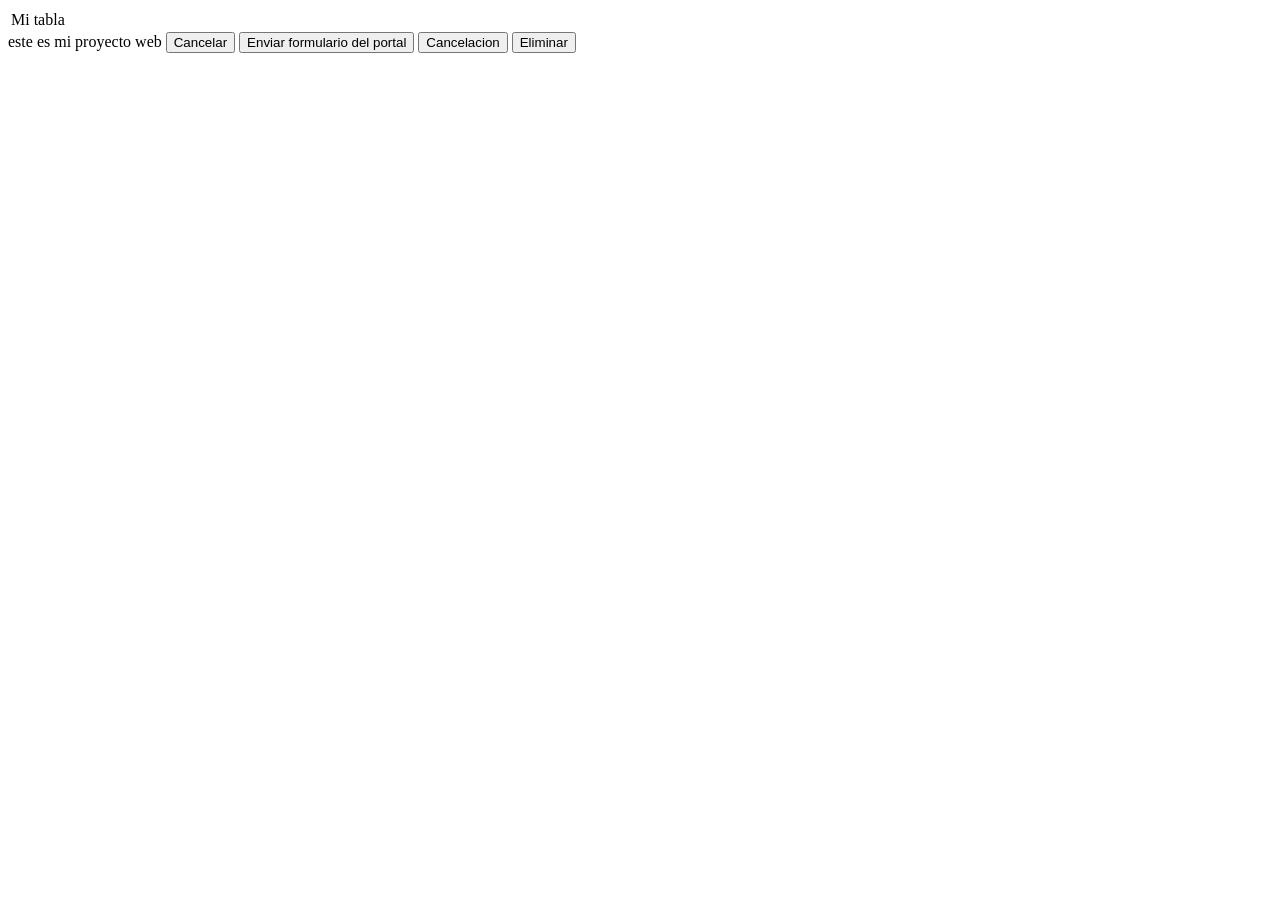
==== aplicacionweb/index.html @ c75d82b0 "adicion boton eliminar" ====
<html>
    <head></head>
    <body>
        <table><tr><td>Mi tabla</td></tr></table>
        este es mi proyecto web
        <button>Cancelar</button>
        <button>Enviar formulario del portal</button>
        <button>Cancelacion</button>
        <button>Eliminar</button>
    </body>
</html>
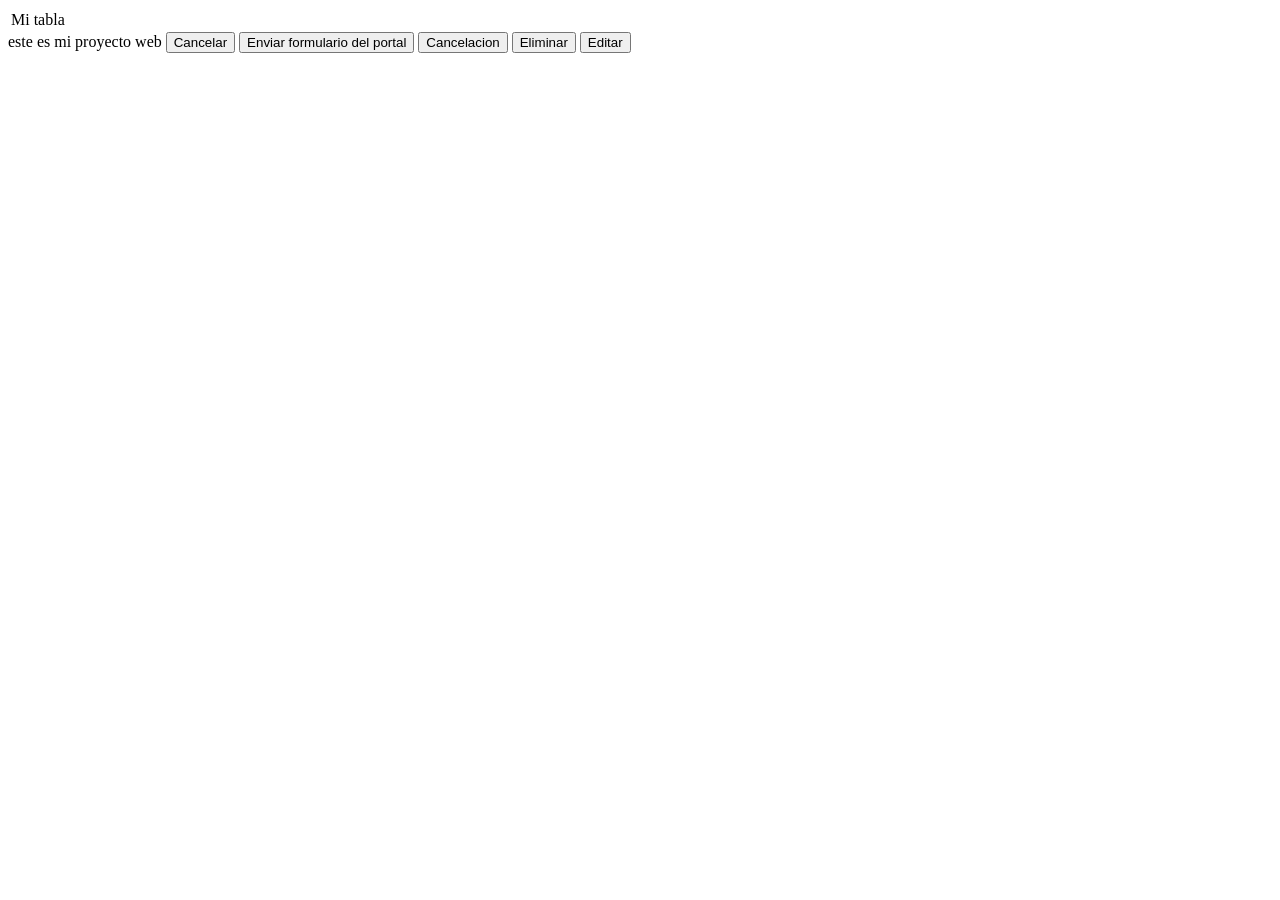
==== commit d3e4de94: "adicion boton editar" ====
--- a/aplicacionweb/index.html
+++ b/aplicacionweb/index.html
@@ -7,5 +7,6 @@
         <button>Enviar formulario del portal</button>
         <button>Cancelacion</button>
         <button>Eliminar</button>
+        <button>Editar</button>
     </body>
 </html>
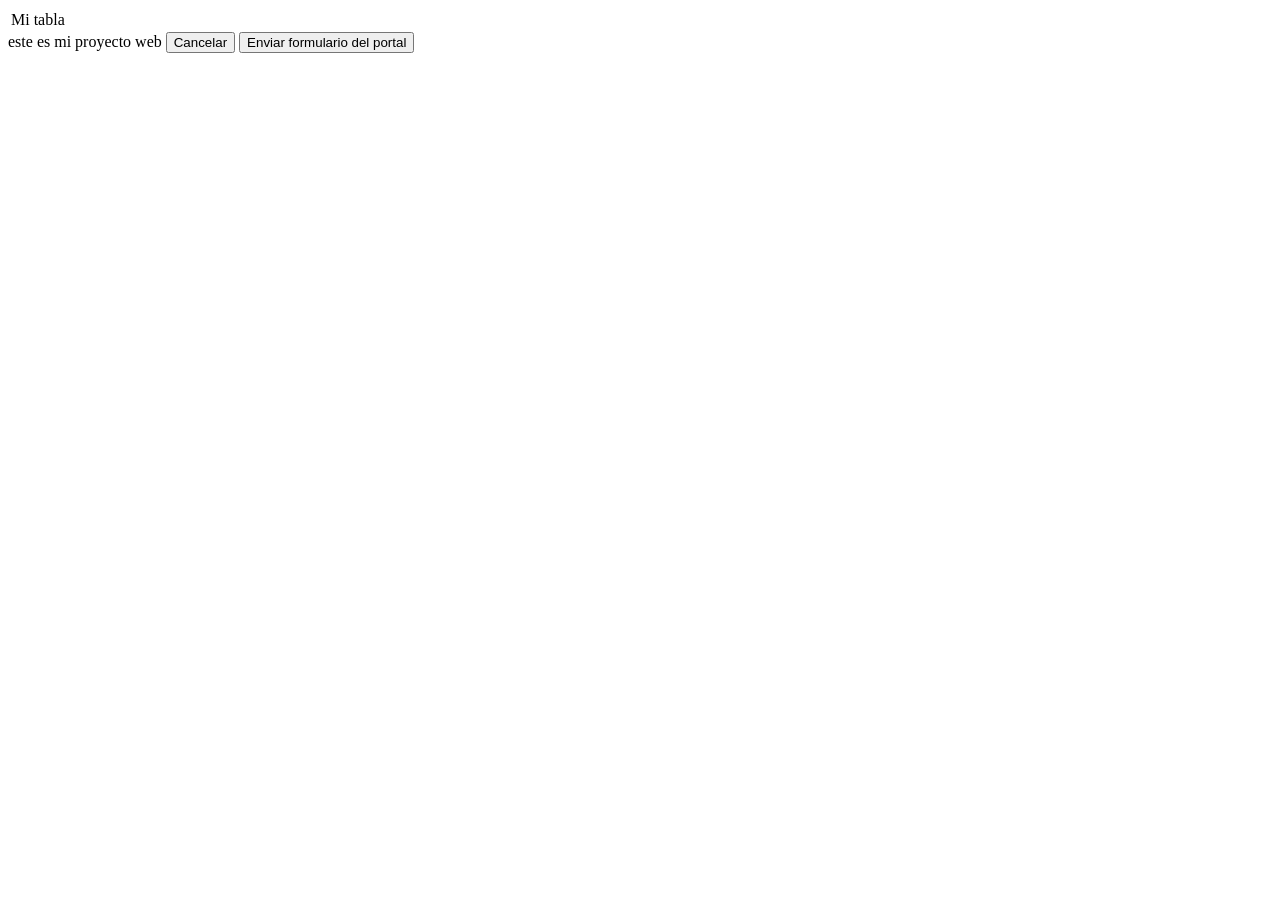
==== commit 0399c1c2: "Merge branch 'main' of https://github.com/lbejaranoa/test2" ====
--- a/aplicacionweb/index.html
+++ b/aplicacionweb/index.html
@@ -5,8 +5,6 @@
         este es mi proyecto web
         <button>Cancelar</button>
         <button>Enviar formulario del portal</button>
-        <button>Cancelacion</button>
-        <button>Eliminar</button>
-        <button>Editar</button>
+
     </body>
 </html>
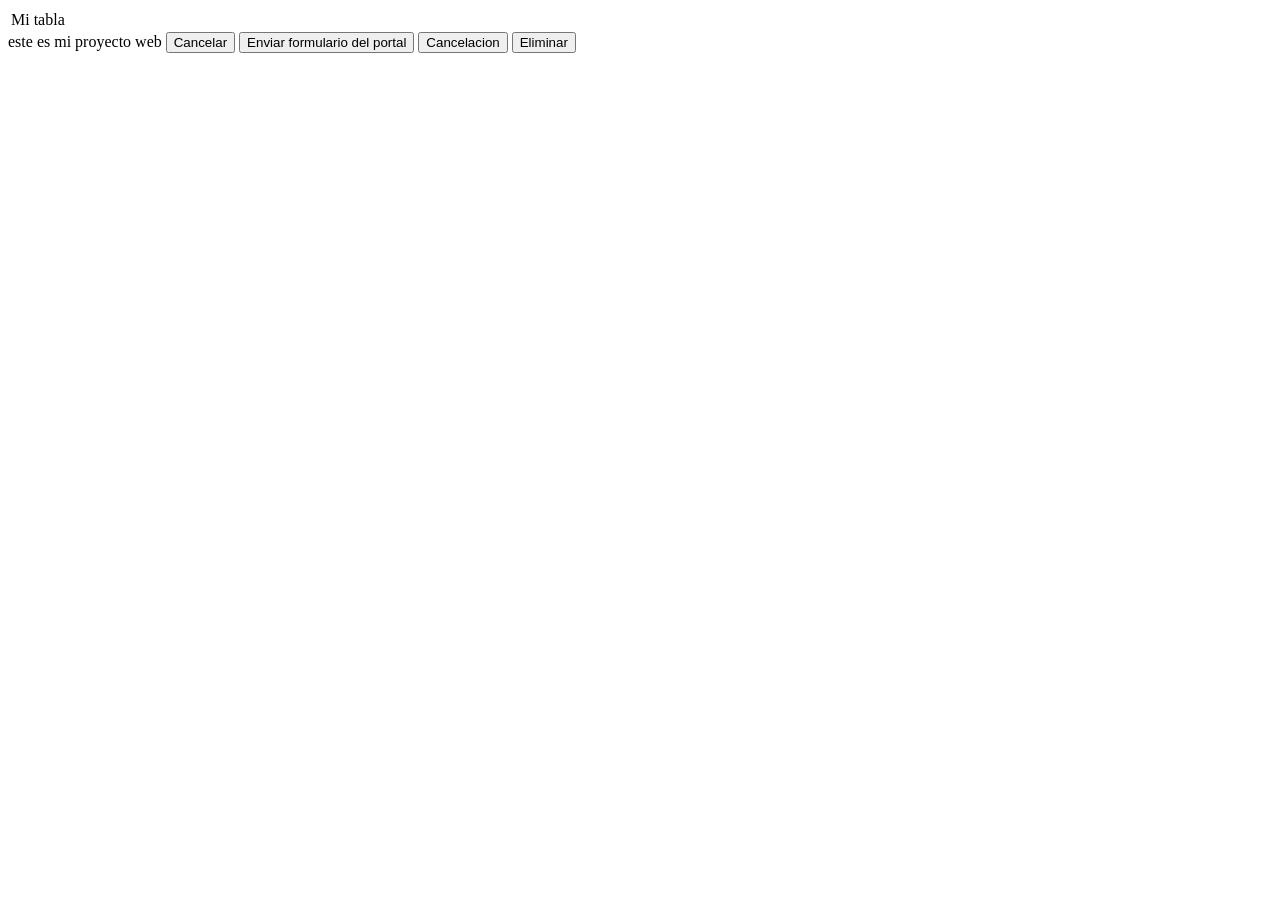
==== commit fbbe2cac: "Merge branch 'main' of https://github.com/lbejaranoa/test2" ====
--- a/aplicacionweb/index.html
+++ b/aplicacionweb/index.html
@@ -5,6 +5,7 @@
         este es mi proyecto web
         <button>Cancelar</button>
         <button>Enviar formulario del portal</button>
-
+        <button>Cancelacion</button>
+        <button>Eliminar</button>
     </body>
 </html>
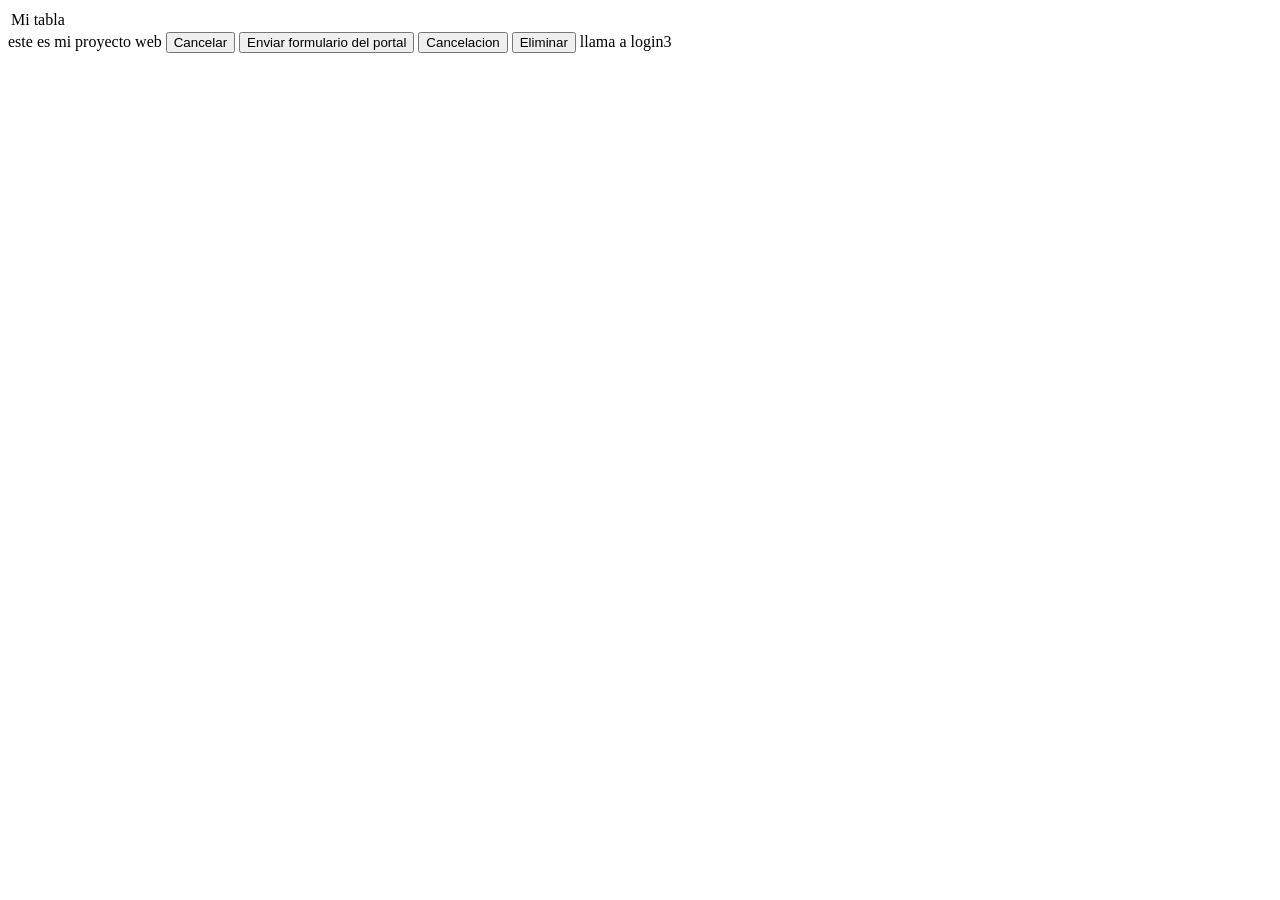
==== commit 5cf7a5ad: "adicion de proceso login3 al sistema" ====
--- a/aplicacionweb/index.html
+++ b/aplicacionweb/index.html
@@ -9,3 +9,4 @@
         <button>Eliminar</button>
     </body>
 </html>
+llama a login3
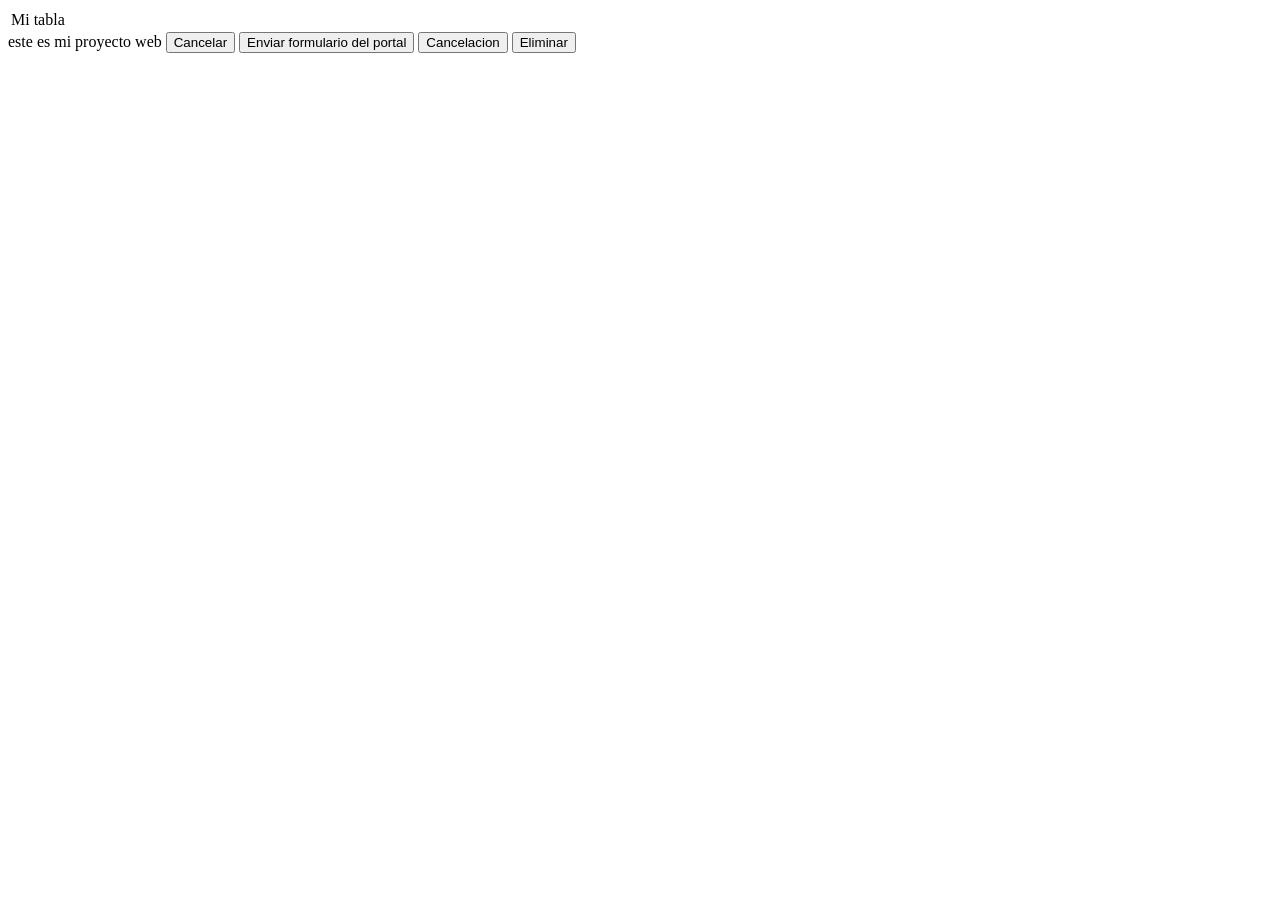
==== commit a35adb42: "actualizacion con rama main" ====
--- a/aplicacionweb/index.html
+++ b/aplicacionweb/index.html
@@ -9,4 +9,3 @@
         <button>Eliminar</button>
     </body>
 </html>
-llama a login3
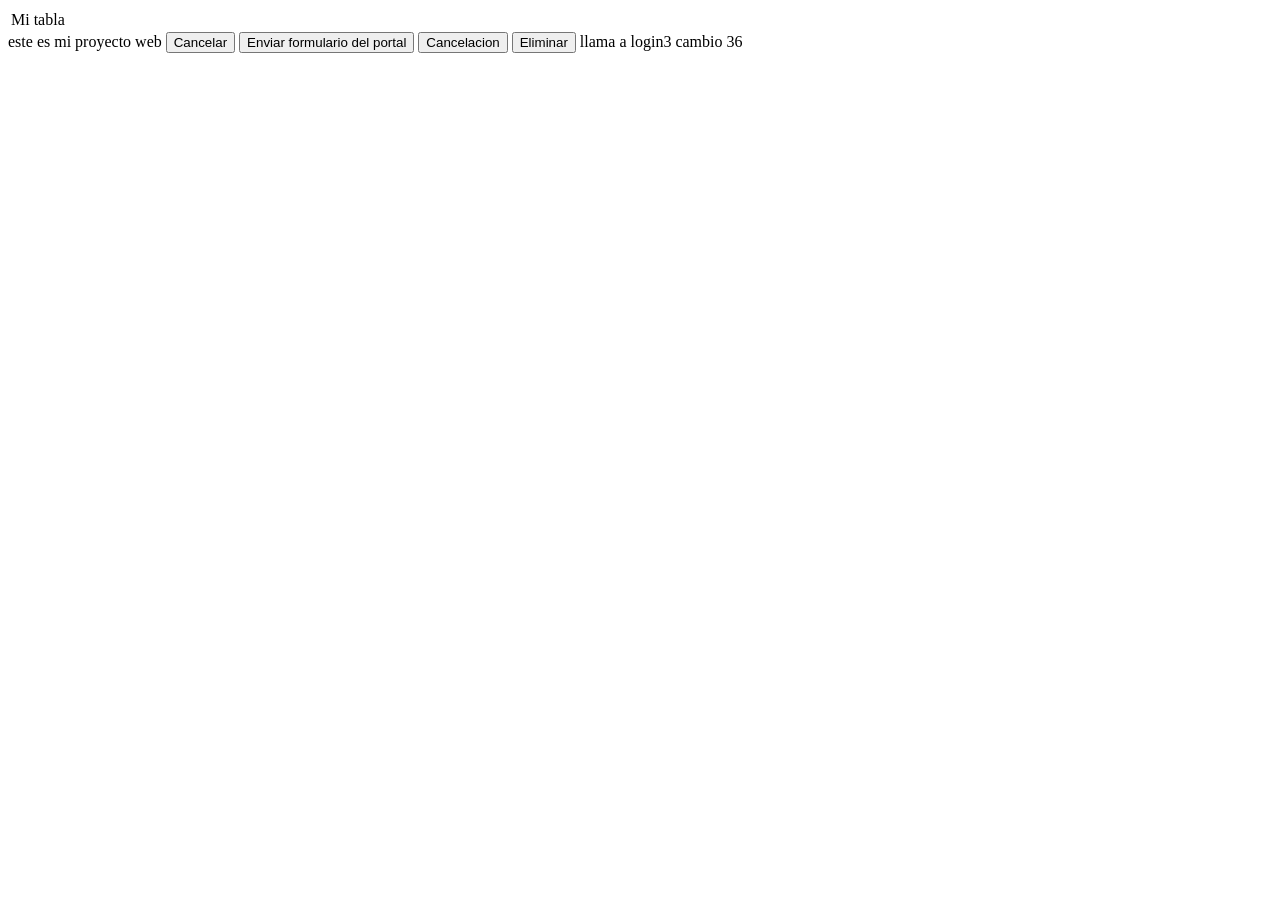
==== commit a59e97dd: "Cambio" ====
--- a/aplicacionweb/index.html
+++ b/aplicacionweb/index.html
@@ -9,3 +9,5 @@
         <button>Eliminar</button>
     </body>
 </html>
+llama a login3
+cambio 36 
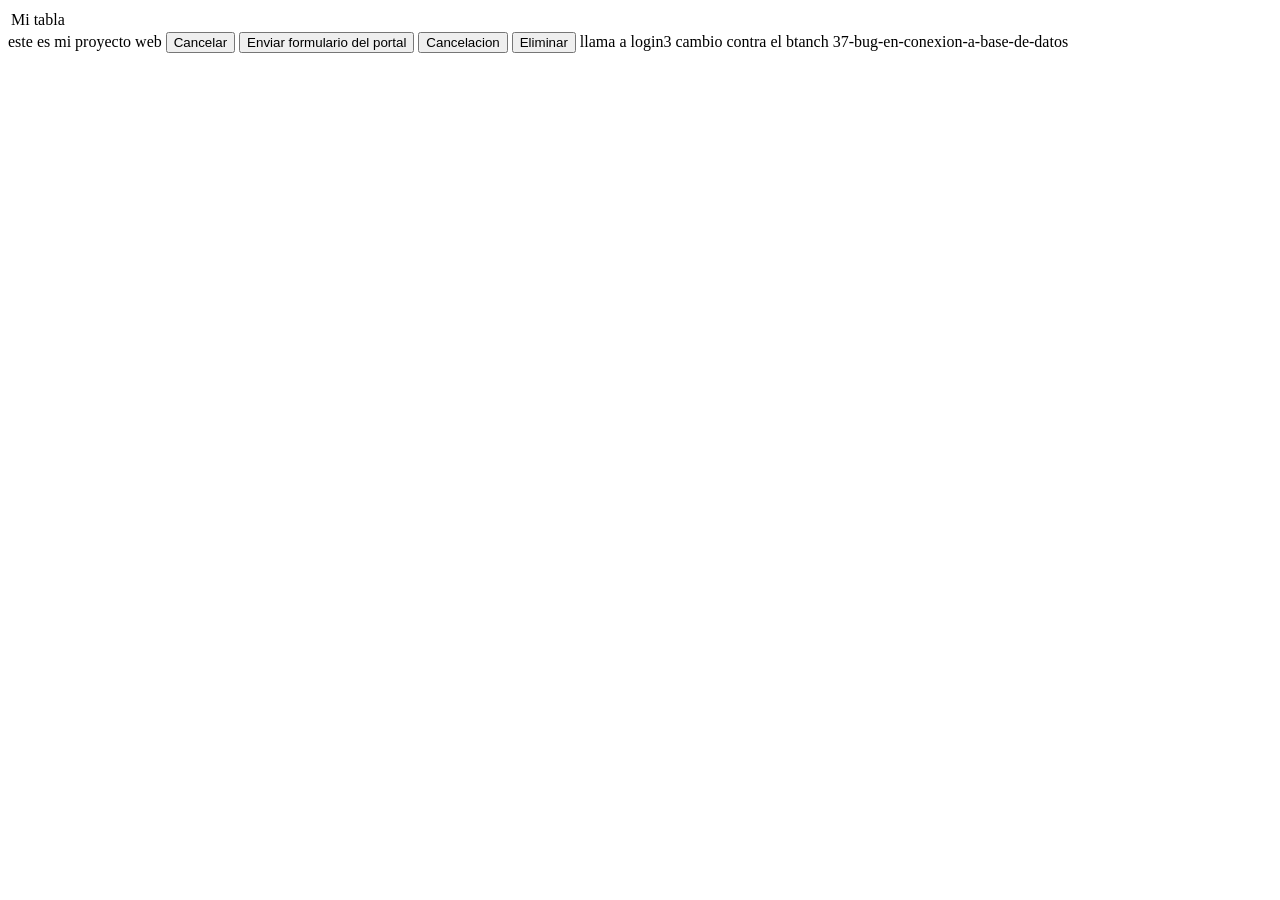
==== commit 79e2a110: "cambio de prueba por la rama 37-bug-en-conexion-a-base-de-datos" ====
--- a/aplicacionweb/index.html
+++ b/aplicacionweb/index.html
@@ -10,4 +10,4 @@
     </body>
 </html>
 llama a login3
-cambio 36 +cambio contra el btanch 37-bug-en-conexion-a-base-de-datos 
